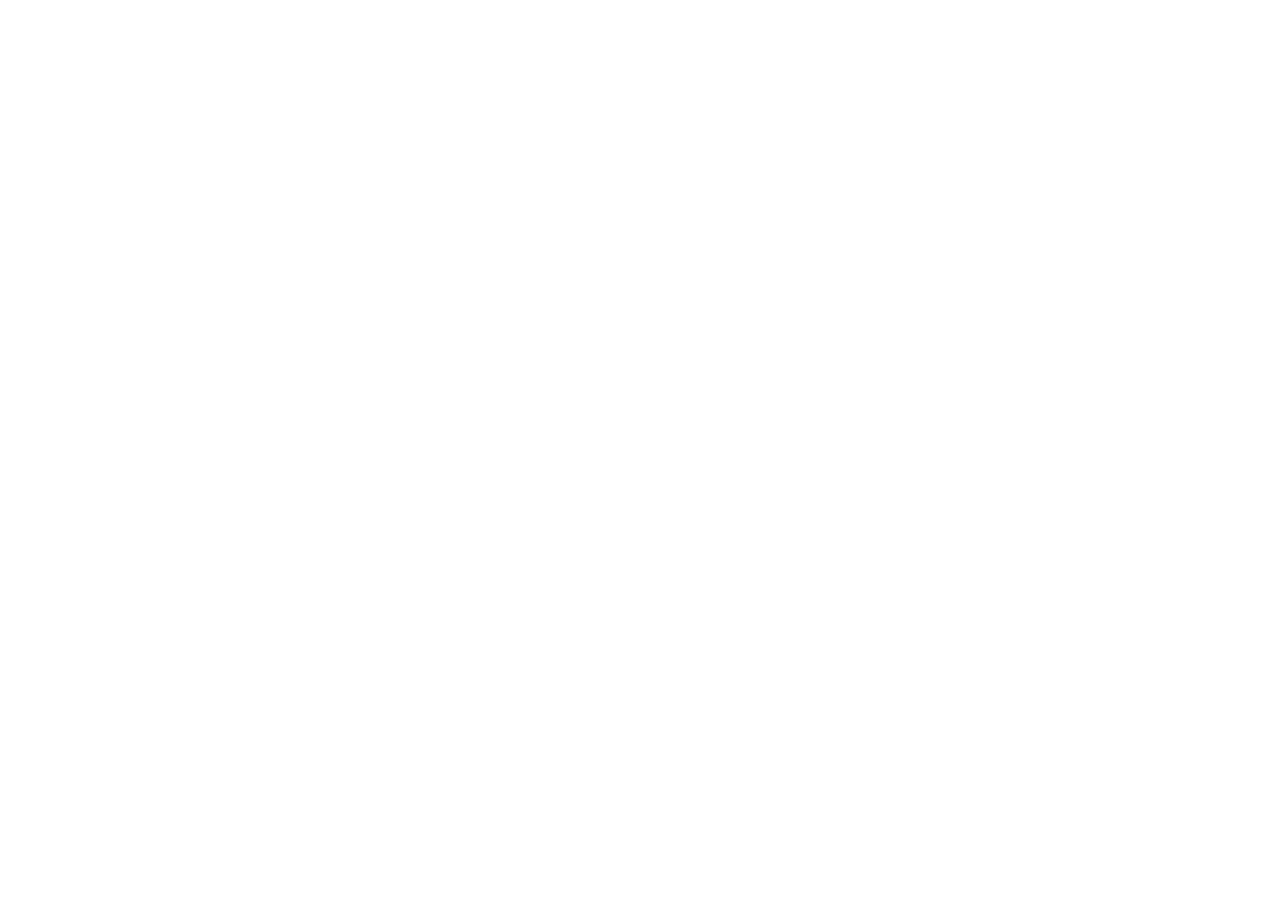
==== docs/index.html @ 94ff2e6c "docs added!" ====
<!doctype html><html lang="en"><head><meta charset="utf-8"/><link rel="icon" href="/favicon.ico"/><meta name="viewport" content="width=device-width,initial-scale=1"/><meta name="theme-color" content="#000000"/><meta name="description" content="Web site created using create-react-app"/><link rel="apple-touch-icon" href="/logo192.png"/><link rel="manifest" href="/manifest.json"/><link rel="stylesheet" href="https://cdnjs.cloudflare.com/ajax/libs/animate.css/4.1.1/animate.min.css"/><title>GiftExpertApp</title><link href="/static/css/main.468313dc.chunk.css" rel="stylesheet"></head><body><noscript>You need to enable JavaScript to run this app.</noscript><div id="root"></div><script>!function(e){function r(r){for(var n,p,f=r[0],i=r[1],l=r[2],c=0,s=[];c<f.length;c++)p=f[c],Object.prototype.hasOwnProperty.call(o,p)&&o[p]&&s.push(o[p][0]),o[p]=0;for(n in i)Object.prototype.hasOwnProperty.call(i,n)&&(e[n]=i[n]);for(a&&a(r);s.length;)s.shift()();return u.push.apply(u,l||[]),t()}function t(){for(var e,r=0;r<u.length;r++){for(var t=u[r],n=!0,f=1;f<t.length;f++){var i=t[f];0!==o[i]&&(n=!1)}n&&(u.splice(r--,1),e=p(p.s=t[0]))}return e}var n={},o={1:0},u=[];function p(r){if(n[r])return n[r].exports;var t=n[r]={i:r,l:!1,exports:{}};return e[r].call(t.exports,t,t.exports,p),t.l=!0,t.exports}p.m=e,p.c=n,p.d=function(e,r,t){p.o(e,r)||Object.defineProperty(e,r,{enumerable:!0,get:t})},p.r=function(e){"undefined"!=typeof Symbol&&Symbol.toStringTag&&Object.defineProperty(e,Symbol.toStringTag,{value:"Module"}),Object.defineProperty(e,"__esModule",{value:!0})},p.t=function(e,r){if(1&r&&(e=p(e)),8&r)return e;if(4&r&&"object"==typeof e&&e&&e.__esModule)return e;var t=Object.create(null);if(p.r(t),Object.defineProperty(t,"default",{enumerable:!0,value:e}),2&r&&"string"!=typeof e)for(var n in e)p.d(t,n,function(r){return e[r]}.bind(null,n));return t},p.n=function(e){var r=e&&e.__esModule?function(){return e.default}:function(){return e};return p.d(r,"a",r),r},p.o=function(e,r){return Object.prototype.hasOwnProperty.call(e,r)},p.p="/";var f=this["webpackJsonpgif-expert-app"]=this["webpackJsonpgif-expert-app"]||[],i=f.push.bind(f);f.push=r,f=f.slice();for(var l=0;l<f.length;l++)r(f[l]);var a=i;t()}([])</script><script src="/static/js/2.5027ad2a.chunk.js"></script><script src="/static/js/main.9c28e789.chunk.js"></script></body></html>
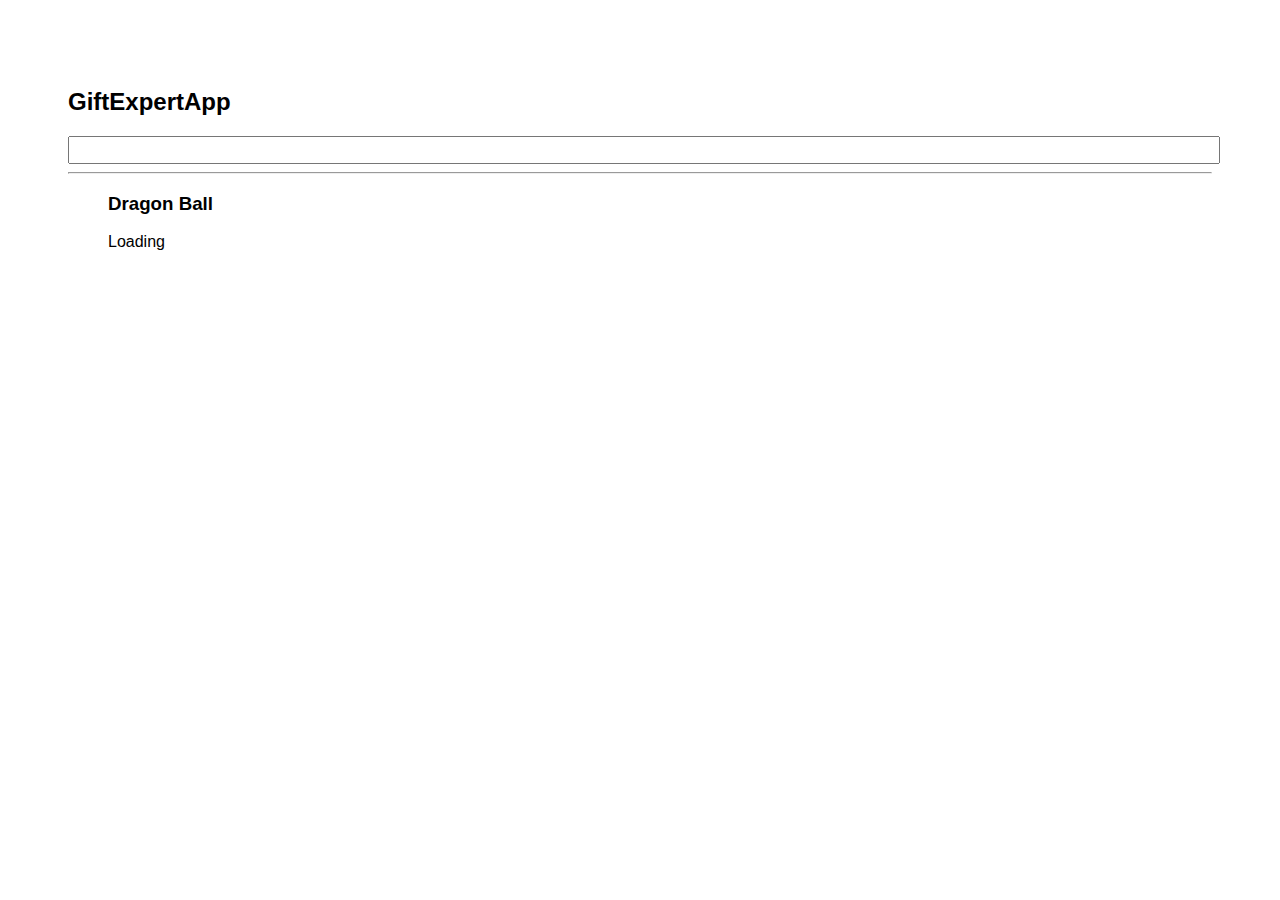
==== commit c08bb52f: "index.html updated" ====
--- a/docs/index.html
+++ b/docs/index.html
@@ -1 +1,118 @@
-<!doctype html><html lang="en"><head><meta charset="utf-8"/><link rel="icon" href="/favicon.ico"/><meta name="viewport" content="width=device-width,initial-scale=1"/><meta name="theme-color" content="#000000"/><meta name="description" content="Web site created using create-react-app"/><link rel="apple-touch-icon" href="/logo192.png"/><link rel="manifest" href="/manifest.json"/><link rel="stylesheet" href="https://cdnjs.cloudflare.com/ajax/libs/animate.css/4.1.1/animate.min.css"/><title>GiftExpertApp</title><link href="/static/css/main.468313dc.chunk.css" rel="stylesheet"></head><body><noscript>You need to enable JavaScript to run this app.</noscript><div id="root"></div><script>!function(e){function r(r){for(var n,p,f=r[0],i=r[1],l=r[2],c=0,s=[];c<f.length;c++)p=f[c],Object.prototype.hasOwnProperty.call(o,p)&&o[p]&&s.push(o[p][0]),o[p]=0;for(n in i)Object.prototype.hasOwnProperty.call(i,n)&&(e[n]=i[n]);for(a&&a(r);s.length;)s.shift()();return u.push.apply(u,l||[]),t()}function t(){for(var e,r=0;r<u.length;r++){for(var t=u[r],n=!0,f=1;f<t.length;f++){var i=t[f];0!==o[i]&&(n=!1)}n&&(u.splice(r--,1),e=p(p.s=t[0]))}return e}var n={},o={1:0},u=[];function p(r){if(n[r])return n[r].exports;var t=n[r]={i:r,l:!1,exports:{}};return e[r].call(t.exports,t,t.exports,p),t.l=!0,t.exports}p.m=e,p.c=n,p.d=function(e,r,t){p.o(e,r)||Object.defineProperty(e,r,{enumerable:!0,get:t})},p.r=function(e){"undefined"!=typeof Symbol&&Symbol.toStringTag&&Object.defineProperty(e,Symbol.toStringTag,{value:"Module"}),Object.defineProperty(e,"__esModule",{value:!0})},p.t=function(e,r){if(1&r&&(e=p(e)),8&r)return e;if(4&r&&"object"==typeof e&&e&&e.__esModule)return e;var t=Object.create(null);if(p.r(t),Object.defineProperty(t,"default",{enumerable:!0,value:e}),2&r&&"string"!=typeof e)for(var n in e)p.d(t,n,function(r){return e[r]}.bind(null,n));return t},p.n=function(e){var r=e&&e.__esModule?function(){return e.default}:function(){return e};return p.d(r,"a",r),r},p.o=function(e,r){return Object.prototype.hasOwnProperty.call(e,r)},p.p="/";var f=this["webpackJsonpgif-expert-app"]=this["webpackJsonpgif-expert-app"]||[],i=f.push.bind(f);f.push=r,f=f.slice();for(var l=0;l<f.length;l++)r(f[l]);var a=i;t()}([])</script><script src="/static/js/2.5027ad2a.chunk.js"></script><script src="/static/js/main.9c28e789.chunk.js"></script></body></html>+<!DOCTYPE html>
+<html lang="en">
+  <head>
+    <meta charset="utf-8" />
+    <link rel="icon" href="./favicon.ico" />
+    <meta name="viewport" content="width=device-width,initial-scale=1" />
+    <meta name="theme-color" content="#000000" />
+    <meta
+      name="description"
+      content="Web site created using create-react-app"
+    />
+    <link rel="apple-touch-icon" href="./logo192.png" />
+    <link rel="manifest" href="./manifest.json" />
+    <link
+      rel="stylesheet"
+      href="https://cdnjs.cloudflare.com/ajax/libs/animate.css/4.1.1/animate.min.css"
+    />
+    <title>GiftExpertApp</title>
+    <link href="./static/css/main.468313dc.chunk.css" rel="stylesheet" />
+  </head>
+  <body>
+    <noscript>You need to enable JavaScript to run this app.</noscript>
+    <div id="root"></div>
+    <script>
+      !(function (e) {
+        function r(r) {
+          for (
+            var n, p, f = r[0], i = r[1], l = r[2], c = 0, s = [];
+            c < f.length;
+            c++
+          )
+            (p = f[c]),
+              Object.prototype.hasOwnProperty.call(o, p) &&
+                o[p] &&
+                s.push(o[p][0]),
+              (o[p] = 0);
+          for (n in i)
+            Object.prototype.hasOwnProperty.call(i, n) && (e[n] = i[n]);
+          for (a && a(r); s.length; ) s.shift()();
+          return u.push.apply(u, l || []), t();
+        }
+        function t() {
+          for (var e, r = 0; r < u.length; r++) {
+            for (var t = u[r], n = !0, f = 1; f < t.length; f++) {
+              var i = t[f];
+              0 !== o[i] && (n = !1);
+            }
+            n && (u.splice(r--, 1), (e = p((p.s = t[0]))));
+          }
+          return e;
+        }
+        var n = {},
+          o = { 1: 0 },
+          u = [];
+        function p(r) {
+          if (n[r]) return n[r].exports;
+          var t = (n[r] = { i: r, l: !1, exports: {} });
+          return e[r].call(t.exports, t, t.exports, p), (t.l = !0), t.exports;
+        }
+        (p.m = e),
+          (p.c = n),
+          (p.d = function (e, r, t) {
+            p.o(e, r) ||
+              Object.defineProperty(e, r, { enumerable: !0, get: t });
+          }),
+          (p.r = function (e) {
+            "undefined" != typeof Symbol &&
+              Symbol.toStringTag &&
+              Object.defineProperty(e, Symbol.toStringTag, { value: "Module" }),
+              Object.defineProperty(e, "__esModule", { value: !0 });
+          }),
+          (p.t = function (e, r) {
+            if ((1 & r && (e = p(e)), 8 & r)) return e;
+            if (4 & r && "object" == typeof e && e && e.__esModule) return e;
+            var t = Object.create(null);
+            if (
+              (p.r(t),
+              Object.defineProperty(t, "default", { enumerable: !0, value: e }),
+              2 & r && "string" != typeof e)
+            )
+              for (var n in e)
+                p.d(
+                  t,
+                  n,
+                  function (r) {
+                    return e[r];
+                  }.bind(null, n)
+                );
+            return t;
+          }),
+          (p.n = function (e) {
+            var r =
+              e && e.__esModule
+                ? function () {
+                    return e.default;
+                  }
+                : function () {
+                    return e;
+                  };
+            return p.d(r, "a", r), r;
+          }),
+          (p.o = function (e, r) {
+            return Object.prototype.hasOwnProperty.call(e, r);
+          }),
+          (p.p = "/");
+        var f = (this["webpackJsonpgif-expert-app"] =
+            this["webpackJsonpgif-expert-app"] || []),
+          i = f.push.bind(f);
+        (f.push = r), (f = f.slice());
+        for (var l = 0; l < f.length; l++) r(f[l]);
+        var a = i;
+        t();
+      })([]);
+    </script>
+    <script src="./static/js/2.5027ad2a.chunk.js"></script>
+    <script src="./static/js/main.9c28e789.chunk.js"></script>
+  </body>
+</html>
--- a/docs/static/css/main.468313dc.chunk.css
+++ b/docs/static/css/main.468313dc.chunk.css
@@ -0,0 +1,2 @@
+*{font-family:Helvetica,"Courier New",monospace}body{padding:60px}input{color:grey;font-size:1.2rem;width:100%}.card{align-content:center;border:1px solid grey;border-radius:6px;margin-bottom:10px;margin-right:10px}.card p{padding:5px;text-align:center}.card img{max-height:170px}.card-grid{display:flex;flex-direction:row;flex-wrap:wrap}
+/*# sourceMappingURL=main.468313dc.chunk.css.map */